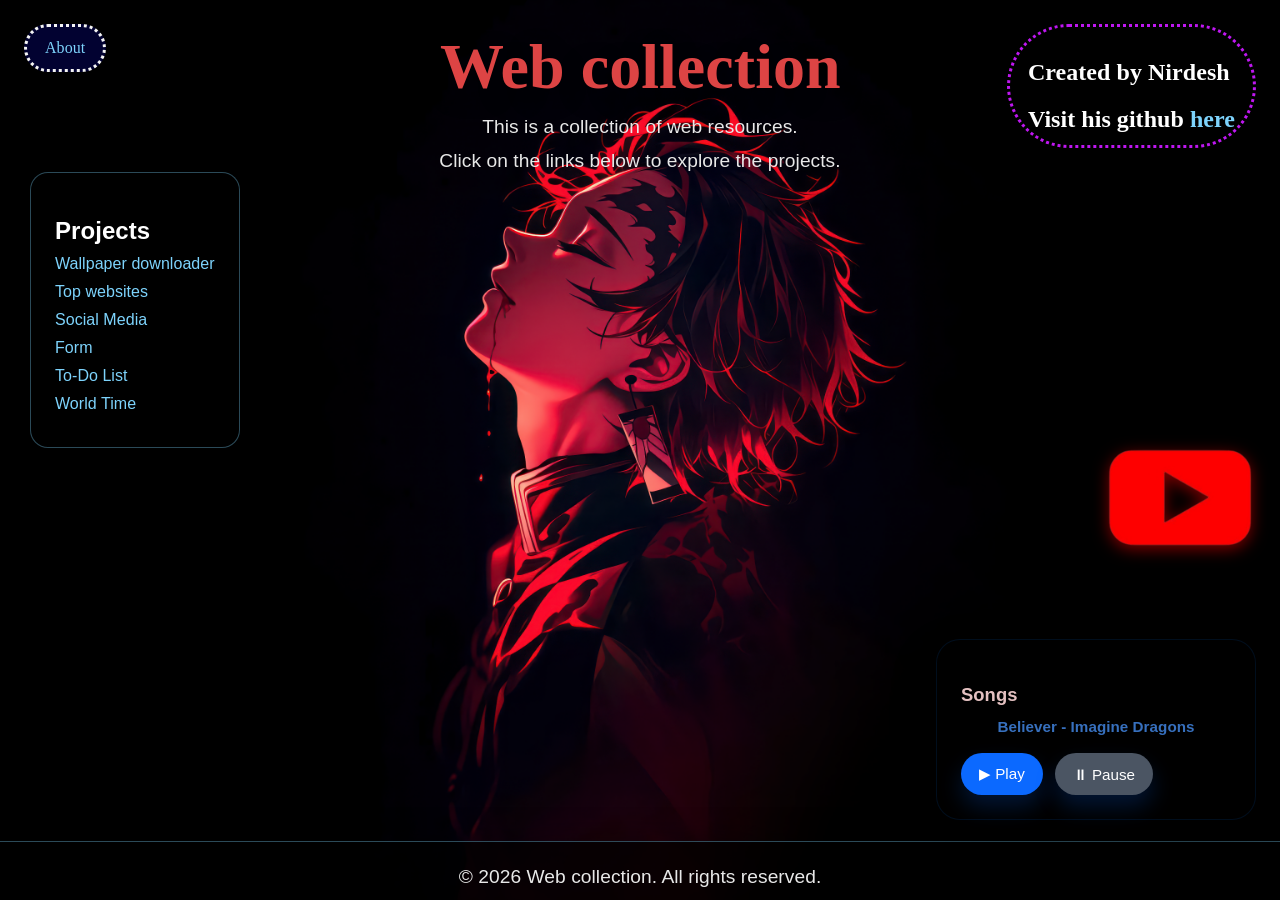
==== index.html @ 36aaad9b "Add files via upload" ====
<!DOCTYPE html>
<html lang="en">

<head>
    <meta charset="UTF-8">
    <meta name="viewport" content="width=device-width, initial-scale=1.0">
    <title>Web collection</title>
    <link rel="icon" type="image/x-icon" href="https://images.icon-icons.com/81/PNG/256/arrow_top_15603.png" />

    <style>
        * {
            padding: 0;
            margin: 0;
            box-sizing: border-box;
        }

        .footer {
            position: fixed;
            bottom: 0;
            width: 100%;
            background-color: rgba(0, 0, 0, 0.72);
            color: #d4d4d4;
            text-align: center;
            padding: 12px 0;
            border-top: 1px solid rgba(125, 211, 252, 0.35);
            box-shadow: 0 -8px 24px rgba(0, 0, 0, 0.25);
        }

        body {
            font-family: 'poppins', sans-serif;
            letter-spacing: 0.05px;
            background-image: url('tan.png');
            /* Ensure this file is in your folder */
            background-size: cover;
            background-attachment: fixed;
            background-position: center;
            min-height: 100vh;
            margin: 0;
            padding: 30px;
            color: #f4f4f4;
            display: flex;
            flex-direction: column;
            align-items: center;
        }

        h1 {
            color: rgb(221, 68, 68);
            text-align: right;
            font-size: 4rem;
            text-shadow: 0 8px 24px rgba(0, 0, 0, 0.4);
            transition: all 0.3s ease;
            font-family: Georgia, 'Times New Roman', Times, serif;
            animation-name: myani;
            animation-duration: 5s;


        }

        @keyframes myani {
            0% {
                transform: translateY(-40px);
                opacity: 0;
            }

            100% {
                transform: translateY(0);
                opacity: 1;
            }
        }

        h1:hover {
            color: #ff4f4f;
            cursor: pointer;
            text-transform: capitalize;
            font-size: 4.05rem;

        }

        p {
            font-size: 1.2em;
            color: #e8e8e8;
            text-align: center;
            max-width: 720px;
            margin: 12px auto 0;
            font-family: 'Lucida Sans', 'Lucida Sans Regular', 'Lucida Grande', 'Lucida Sans Unicode', Geneva, Verdana, sans-serif;
            animation: fadeIn 1s ease-in-out;

        }

        p:hover {
            color: #a8ff00;
            cursor: pointer;
        }

        h2 {
            color: #ffffff;
            margin-top: 20px;
        }

        ul {
            list-style-type: none;
            padding: 0;
            margin: 0;
        }

        li {
            margin: 10px 0;
        }

        a {
            text-decoration: none;
            color: #7dd3fc;
        }

        a:hover {
            color: #38bdf8;
        }

        .projects {
            background-color: rgba(0, 0, 0, 0.72);
            padding: 24px;
            border-radius: 18px;
            max-width: 800px;
            border: 1px solid rgba(125, 211, 252, 0.35);
            box-shadow: 0 18px 50px rgba(0, 0, 0, 0.25);
            margin-right: auto;
        }

        .youtube-logo {
            filter: drop-shadow(0 4px 8px rgba(255, 0, 0, 0.5));
            transition: transform 0.3s ease, filter 0.3s ease;
        }

        .youtube-logo:hover {
            transform: scale(1.1);
            filter: drop-shadow(0 6px 12px rgba(255, 0, 0, 0.7));
            
        }



        .music-player {
            position: fixed;
            right: 24px;
            bottom: 80px;
            /* Adjusted so it doesn't overlap the footer */
            width: 320px;
            background: rgba(0, 0, 0, 0.94);
            padding: 24px;
            border-radius: 24px;
            border: 1px solid rgba(0, 86, 179, 0.16);
            box-shadow: 0 20px 45px rgba(0, 0, 0, 0.25);
            backdrop-filter: blur(16px);
            z-index: 999;
        }

        .music-player h2 {
            color: #e4c1c1;
            font-size: 1.15rem;
            margin-bottom: 10px;
        }

        .song-title {
            margin-bottom: 18px;
            font-size: 0.95rem;
            font-weight: 700;
            color: #3770be;
        }

        .controls {
            display: flex;
            gap: 12px;
            flex-wrap: wrap;
        }



        button {
            background: #0b69ff;
            color: #fff;
            border: none;
            padding: 12px 18px;
            border-radius: 999px;
            font-size: 0.95rem;
            cursor: pointer;
            transition: transform 0.2s ease, background 0.2s ease;
            box-shadow: 0 12px 22px rgba(11, 105, 255, 0.2);
        }

        .information {
            position: fixed;
            top: 24px;
            right: 24px;
            background-color: rgba(0, 0, 0, 0.72);
            padding: 12px 18px;
            font-family: 'Times New Roman', Times, serif;
            border-radius: 999px;
            border-style: dotted;
            color: #bf17f1;

        }

        .information:hover {
            background-color: rgba(0, 0, 0, 0.9);
            color: #f4f4f4;
            box-shadow: 0 6px 18px rgba(255, 255, 255, 0.5);
        }

        button:hover {
            transform: translateY(-1px);
            background: #004bb5;
        }

        .pause-btn {
            background: #4b5563;
        }

        .pause-btn:hover {
            background: #1f2937;
        }

        audio {
            display: none;
        }

        nav {
            position: fixed;
            top: 24px;
            left: 24px;
            z-index: 1000;
            background-color: rgb(2, 2, 49);
            padding: 12px 18px;
            font-family: 'Times New Roman', Times, serif;
            border-radius: 999px;
            border-style: dotted;
            animation-name: bestanimationforabout;
            animation-duration: 2s;

        }

        @keyframes bestanimationforabout {
            0% {
                transform: translateX(-40px);
                opacity: 0;
            }

            100% {
                transform: translateX(0);
                opacity: 1;
            }
        }

        nav :hover {

            color: #f4f4f4;
            font-size: 15px;
            cursor: pointer;


        }

        .youtube {
            position: fixed;
            bottom: 300px;
            right: 0px;
            animation-name: clickonyoutubelogo;
            animation-duration: 5s;

        }

        @keyframes clickonyoutubelogo {
            0% {
                transform: translateX(150px);
                opacity: 0;
            }

            100% {
                transform: translateX(0);
                opacity: 1;
            }


        }
    </style>

    <script>
        function playAudio() {
            var x = document.getElementById("myAudio");
            x.play();
        }

        function pauseAudio() {
            var x = document.getElementById("myAudio");
            x.pause();
        }

        if (!localStorage.getItem('p')) {
            window.alert(" Bro try playing the music player, you will love it! 😂😂");
            localStorage.setItem('p', '1');
        }









    </script>
</head>

<body>

    <header>
        <nav>
            <a href="about.html">About</a>


        </nav>

        <div class="information">
            <h2>Created by Nirdesh </h2>
            <h2>Visit his github <a href="https://github.com/nonopepep7-maker" target="_blank">here</a></h2>

        </div>





    </header>
    <div class="container">
        <h1>Web collection</h1>
        <p>This is a collection of web resources.</p>
        <p>Click on the links below to explore the projects.</p>
    </div>



    <div class="projects">
        <h2>Projects</h2>
        <ul>
            <li><a href="wallapaper.html" target="_blank">Wallpaper downloader</a></li>
            <li><a href="Topweb.html" target="_blank">Top websites</a></li>
            <li><a href="Social.html" target="_blank">Social Media</a></li>
            <li><a href="Form.html" target="_blank">Form</a></li>
            <li><a href="todolist.html" target="_blank">To-Do List</a></li>
            <li><a href="time.html" target="_blank">World Time</a></li>
        </ul>
    </div>

    <div class="music-player">
        <h2>Songs</h2>
        <p class="song-title">Believer - Imagine Dragons</p>

        <audio id="myAudio">
            <source src="belive.mp3" type="audio/mpeg">
            Your browser does not support the audio element.
        </audio>

        <div class="controls">
            <button onclick="playAudio()">▶ Play</button>
            <button onclick="pauseAudio()" class="pause-btn">⏸ Pause</button>
        </div>
    </div>

    <div class="footer">
        <p>&copy; 2026 Web collection. All rights reserved. </p>
    </div>

    <a class="youtube" href="https://youtu.be/eJ0lgY1rVX8" target="_blank">
        <img class="youtube-logo" src="youtube.png" alt="YouTube Link" width="200px" height="200px">
    </a>

</body>

</html>
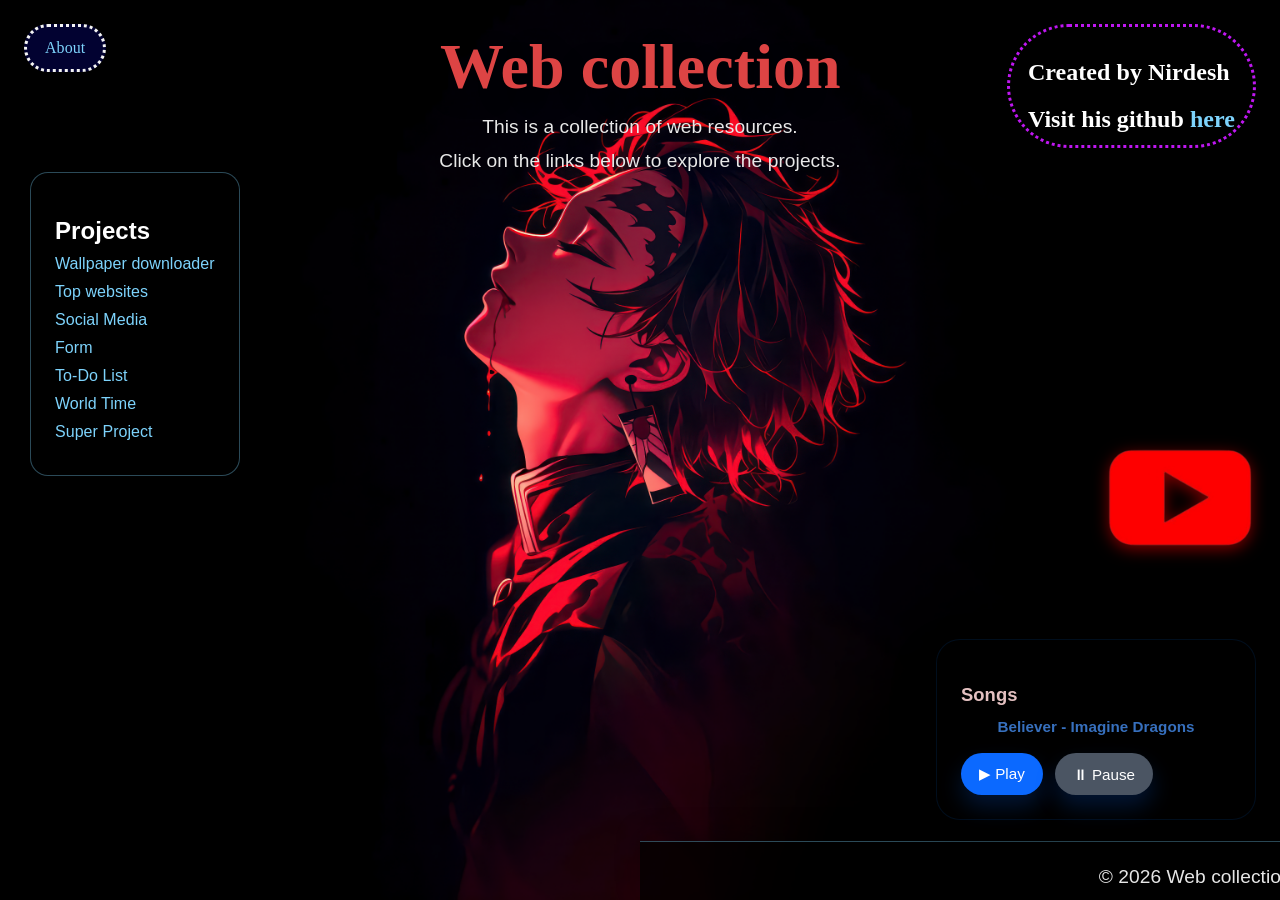
==== commit 82a62dfa: "Add files via upload" ====
--- a/index.html
+++ b/index.html
@@ -289,6 +289,7 @@
             x.play();
         }
 
+
         function pauseAudio() {
             var x = document.getElementById("myAudio");
             x.pause();
@@ -347,6 +348,7 @@
             <li><a href="Form.html" target="_blank">Form</a></li>
             <li><a href="todolist.html" target="_blank">To-Do List</a></li>
             <li><a href="time.html" target="_blank">World Time</a></li>
+            <li><a href="superonly.html" target="_blank">Super Project</at></li>
         </ul>
     </div>
 
@@ -373,6 +375,8 @@
         <img class="youtube-logo" src="youtube.png" alt="YouTube Link" width="200px" height="200px">
     </a>
 
+
+
 </body>
 
 </html>
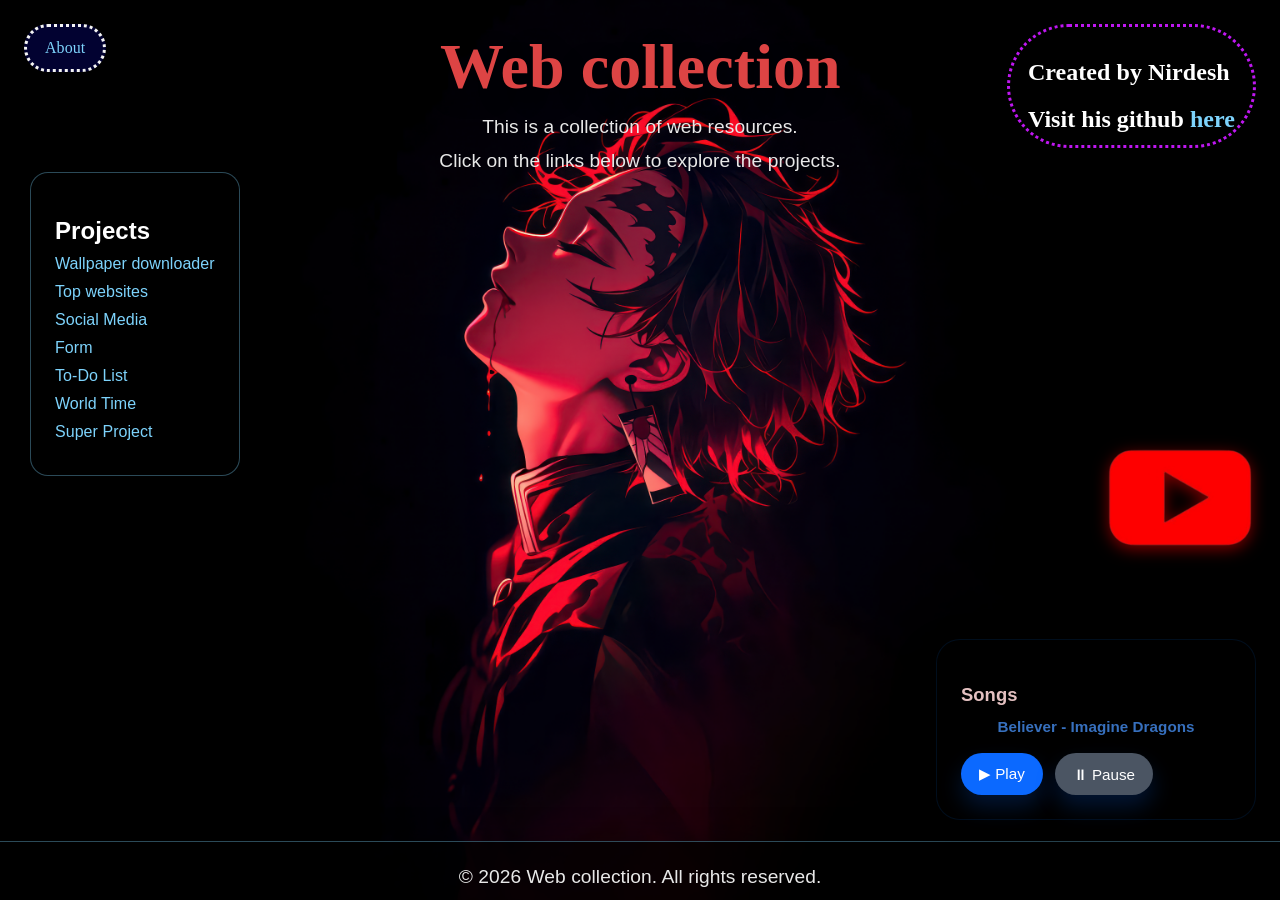
==== commit e32d5fb0: "Add files via upload" ====
--- a/index.html
+++ b/index.html
@@ -30,7 +30,6 @@
             font-family: 'poppins', sans-serif;
             letter-spacing: 0.05px;
             background-image: url('tan.png');
-            /* Ensure this file is in your folder */
             background-size: cover;
             background-attachment: fixed;
             background-position: center;
@@ -143,7 +142,6 @@
             position: fixed;
             right: 24px;
             bottom: 80px;
-            /* Adjusted so it doesn't overlap the footer */
             width: 320px;
             background: rgba(0, 0, 0, 0.94);
             padding: 24px;
@@ -348,7 +346,7 @@
             <li><a href="Form.html" target="_blank">Form</a></li>
             <li><a href="todolist.html" target="_blank">To-Do List</a></li>
             <li><a href="time.html" target="_blank">World Time</a></li>
-            <li><a href="superonly.html" target="_blank">Super Project</at></li>
+            <li><a href="superonly.html" target="_blank">Super Project</a></li>
         </ul>
     </div>
 
